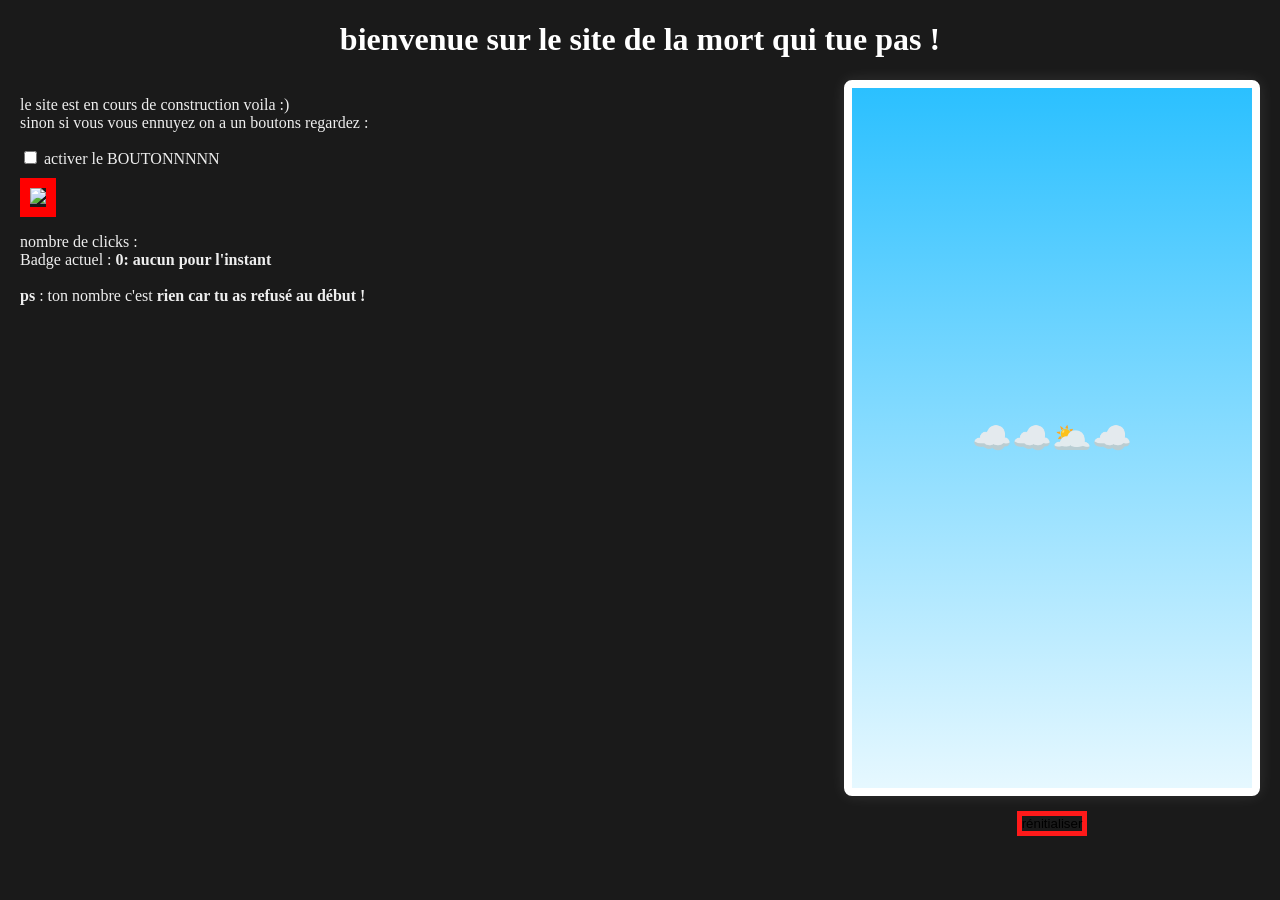
==== index.html @ 08ae424b "Update checkbox label for button activation Changed checkbox label from 'desactiver' to 'activer'." ====
<!DOCTYPE html>
<html>
	<head>
		<meta charset="UTF-8">
		<meta name="keywords" content="site de la mort qui tue pas, site de la mort qui tue, SiteDeLaMortQuiTue, lambyx176">
		<link rel="icon" type="image/png" href="favicon.png">
		<title>SiteDeLaMortQuiTue</title>
		<script>
			let a = ''
			let compteur = 0

			const succesList = [
				{ seuil: 0, texte: "aucun pour l'instant" },
				{ seuil: 1, texte: "bouton novice" },
				{ seuil: 10, texte: "Débutant du bouton" },
				{ seuil: 25, texte: "boutonneur du quartier" },
				{ seuil: 50, texte: "Tu n'as vraiment rien d'autre à faire ?" },
				{ seuil: 67, texte: "non je ne vais pas le faire !" },
				{ seuil: 100, texte: "bouton amélioré" },
				{ seuil: 250, texte: "tu n'as SÉRIEUSEMENT rien d'autre a faire ?" },
				{ seuil: 404, texte: "404 pas trouvé" },
				{ seuil: 413, texte: "erreur 413, je suis une théière" },
				{ seuil: 500, texte: "bouton de bronze" },
				{ seuil: 666, texte: "O_O" }
			];

			function nbr() {
				if (confirm('tu veux mettre un nombre ?')) {
					a = (prompt("tu veux mettre quoi comme nombre ?"))
					if (a === null || a === '' ) {
						a = 'rien car tu as refusé au début !'
						document.getElementById('a').textContent = a;
					} else {
						if (isNaN(a)) {
							alert("c'est pas un nombre !")
							nbr()
						} else {
							a = parseInt(a)
							document.getElementById('a').textContent = a;
						}
					}
				} else {
					a = 'rien car tu as refusé au début !'
					document.getElementById('a').textContent = a;
				}
				localStorage.setItem('a', a)
			}

			function btnclick() {
				compteur = compteur + 1
				document.getElementById('btn').textContent = compteur;
				MàJBadge()
				localStorage.setItem('compteur', compteur)
				if (document.getElementById('btn-checkbox').checked) {
					alert("BOUTONNNNNNNNNNNNN")
				}
			}
			function MàJBadge() {
				for (let i = 0; i < succesList.length; i++) {
        			let s = succesList[i];
        			let nextSeuil = i + 1 < succesList.length ? succesList[i + 1].seuil : Infinity;
        			if (compteur >= s.seuil && compteur < nextSeuil) {
            			document.getElementById('badge').textContent = s.seuil + ": " + s.texte;
					}
				}
			}
			function demarage() {
				//initialisation du bios avec le fichier 1.543ko
				if (localStorage.getItem("case") === null) {
					localStorage.setItem("case", false)
				}
				let LSa = localStorage.getItem('a')
				if ( LSa !== null ) {
					a = LSa
					document.getElementById('a').textContent = a;
				} else { nbr() }

				let LSc = localStorage.getItem('compteur')
				if ( LSc !== null ) {
					compteur = parseInt(LSc)
					document.getElementById('btn').textContent = compteur;
				} MàJBadge()
				if (localStorage.getItem("case") === "true") {
					document.getElementById("btn-checkbox").checked = true;
				} else {
					document.getElementById("btn-checkbox").checked = false;
				}
			}
			function btnckbxclick() {
				if (localStorage.getItem("case") === "true") {
					localStorage.setItem("case", false)
				} else {
					localStorage.setItem("case", true)
				}
			}
		</script>
		<style>
			/* Ton fond sombre et ton texte clair restaurés */
			body {
				background-color: #1a1a1a;
				color: #eeeeee;
				margin: 20px;
			}

			h1 {
				color: #ffffff;
				text-align: center;
			}

			/* Ton bouton avec sa bordure rouge de 10px restauré */
			.btn1 {
				-webkit-apparence: none;
				border-style: solid;
				border-width: 10px;
				border-color: #ff0000;
				background: none;
				cursor: pointer;
				padding: 0;
				transition: 0.1s ease;
			}

			.btn1:active {
				transform: scale(0.95) ;
			}
			
			label {
				display: block;
				margin-bottom: 10px;
			}

			/* Disposition globale : Cote a cote sur PC, superpose sur petit ecran */
			.page-layout {
				display: flex;
				flex-wrap: wrap; /* Permet de passer en dessous sur mobile */
				justify-content: space-between;
				align-items: flex-start;
				gap: 20px;
			}

			.zone-gauche {
				flex: 1;
				min-width: 280px; /* S'assure que le contenu ne soit pas trop ecrase */
			}

			.partie-droite {
				display: flex;
				gap: 15px;
				flex-direction: column;
				align-items: center;
			}
			/* La fenetre a droite */
			.fenetre-droite {
				width: 400px;
				height: 700px;
				background: linear-gradient(to bottom, #2bc0ff, #e6f8ff);
				border: 8px solid #ffffff;
				border-radius: 8px;
				display: flex;
				justify-content: center;
				align-items: center;
				font-size: 2rem;
				box-shadow: 0 0 15px rgba(255, 255, 255, 0.1);
			}
			.btnreni {
				background-color: #aaaaaa;
				border: 5px solid #ff1a1a;
				display: block;
				background: none;
				padding: 0;
				-webkit-apparence: none;
			}
		</style>
	</head>
	<body onload="demarage()">
		<h1>bienvenue sur le site de la mort qui tue pas !</h1>
		
		<div class="page-layout">
			<!-- COTE GAUCHE : Tout ton code d'origine -->
			<div class="zone-gauche">
				<p>le site est en cours de construction voila :)<br>sinon si vous vous ennuyez on a un boutons regardez : <br></p>
				
				<label>
					<input type="checkbox" id="btn-checkbox" onclick="btnckbxclick()"> activer le BOUTONNNNN 
				</label>
				
				<button class="btn1" onclick="btnclick()">
					<img src="https://img.freepik.com/psd-premium/bouton-rectangle_982911-27134.jpg?semt=ais_hybrid" style="height: 100px; width: auto;">
				</button>
				
				<p>
					nombre de clicks : <span id="btn"></span><br>
					Badge actuel : <b id="badge">aucun pour l'instant</b><br><br>
					<b>ps</b> : ton nombre c'est <b><span id="a"></span></b>
				</p>
			</div>

			<!-- COTE DROIT : La fenetre -->
			<div class="partie-droite">
				<div class="fenetre-droite">
					☁️☁️🌥️☁️
				</div>
			
				<button class="btnreni" onclick="localStorage.clear(); location.reload();">rénitialiser</button>

			</div>
		</div>
	</body>
</html>
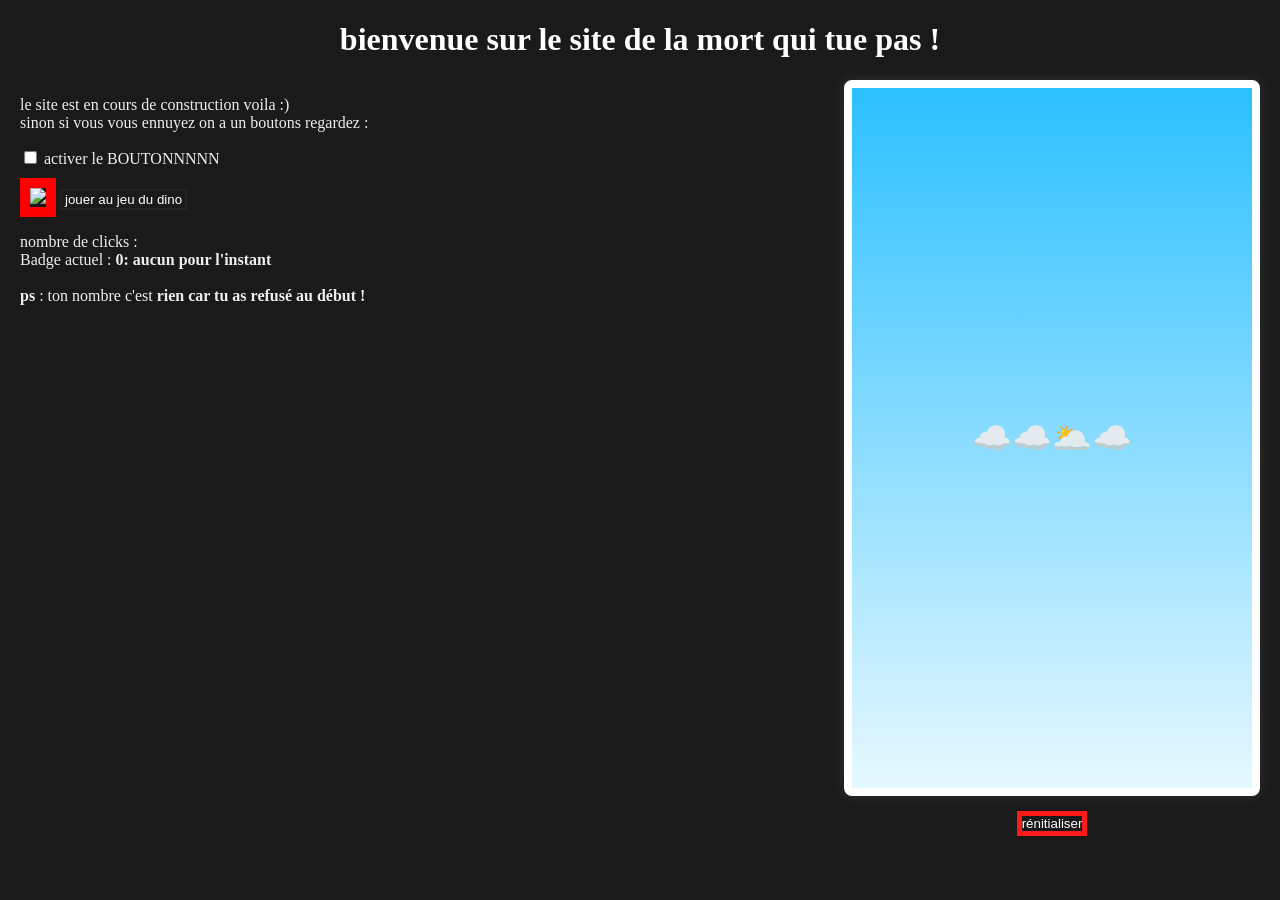
==== commit b2c19de6: "Update index.html" ====
--- a/index.html
+++ b/index.html
@@ -162,11 +162,18 @@
 				box-shadow: 0 0 15px rgba(255, 255, 255, 0.1);
 			}
 			.btnreni {
-				background-color: #aaaaaa;
+				color: #ffffff;
 				border: 5px solid #ff1a1a;
 				display: block;
 				background: none;
 				padding: 0;
+				-webkit-apparence: none;
+			}
+			.btndino {
+				color: #ffffff;
+				border: 2px solid #222222;
+				background: none;
+				padding: 1px 3px;
 				-webkit-apparence: none;
 			}
 		</style>
@@ -186,7 +193,8 @@
 				<button class="btn1" onclick="btnclick()">
 					<img src="https://img.freepik.com/psd-premium/bouton-rectangle_982911-27134.jpg?semt=ais_hybrid" style="height: 100px; width: auto;">
 				</button>
-				
+
+				<button class="btndino" onclick="window.location.href'./jeududino/construction.html'">jouer au jeu du dino</button>
 				<p>
 					nombre de clicks : <span id="btn"></span><br>
 					Badge actuel : <b id="badge">aucun pour l'instant</b><br><br>
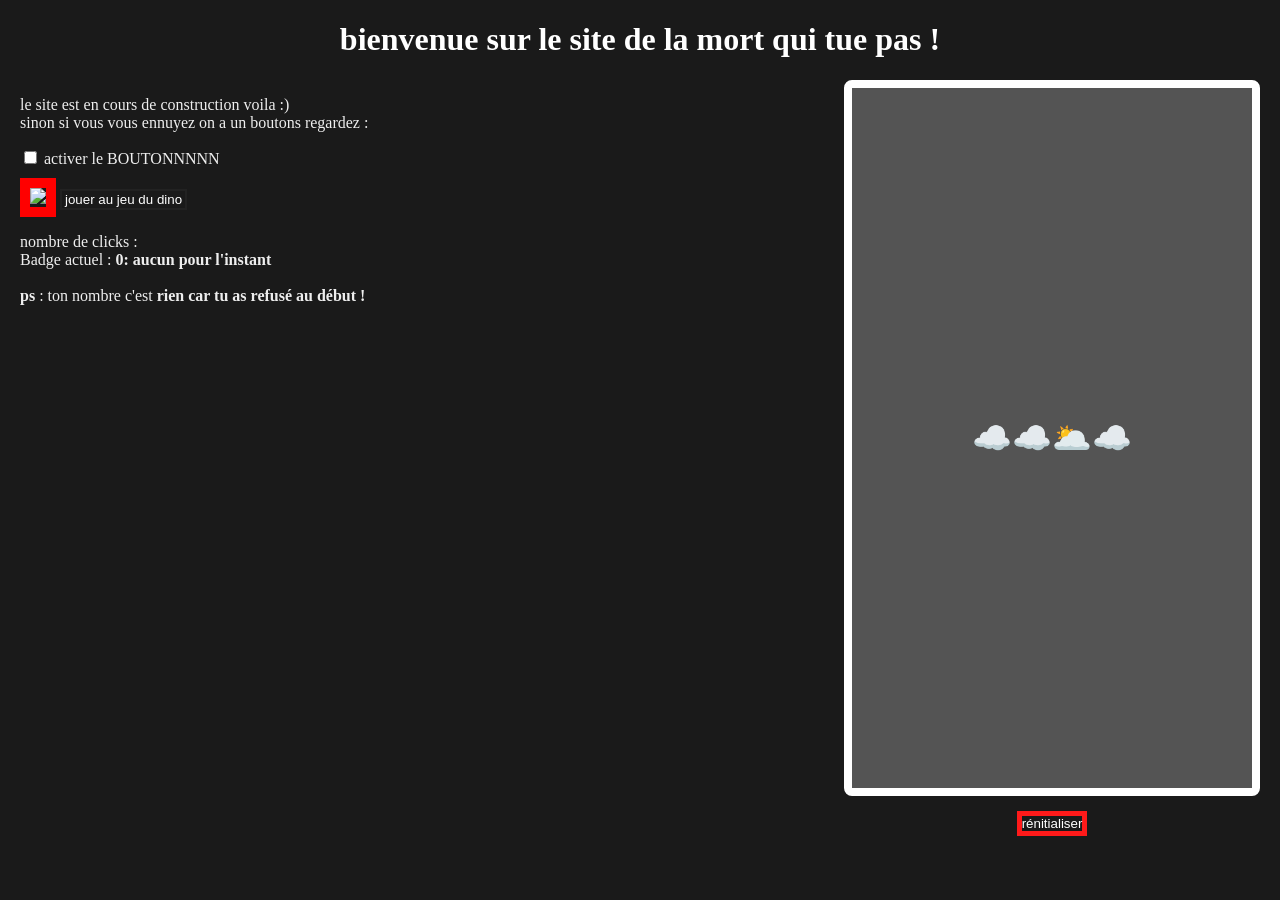
==== commit a3147f5c: "change in CSS part in index.html change in CSS in .fenetre-droite background linear-gradiant for bac" ====
--- a/index.html
+++ b/index.html
@@ -33,7 +33,7 @@
 					} else {
 						if (isNaN(a)) {
 							alert("c'est pas un nombre !")
-							nbr()
+							nbr() // ce midi j'ai mangé des pâtes avec du chili et du fromage râpé
 						} else {
 							a = parseInt(a)
 							document.getElementById('a').textContent = a;
@@ -65,7 +65,8 @@
 				}
 			}
 			function demarage() {
-				//initialisation du bios avec le fichier 1.543ko
+				//initialisation du bios avec le fichier d'1.543ko
+				MàJBadge()
 				if (localStorage.getItem("case") === null) {
 					localStorage.setItem("case", false)
 				}
@@ -152,14 +153,14 @@
 			.fenetre-droite {
 				width: 400px;
 				height: 700px;
-				background: linear-gradient(to bottom, #2bc0ff, #e6f8ff);
 				border: 8px solid #ffffff;
 				border-radius: 8px;
 				display: flex;
 				justify-content: center;
 				align-items: center;
 				font-size: 2rem;
-				box-shadow: 0 0 15px rgba(255, 255, 255, 0.1);
+				background-image: url("lambyx176.github.io/window.webp");
+				background-color: #545454
 			}
 			.btnreni {
 				color: #ffffff;
@@ -194,7 +195,7 @@
 					<img src="https://img.freepik.com/psd-premium/bouton-rectangle_982911-27134.jpg?semt=ais_hybrid" style="height: 100px; width: auto;">
 				</button>
 
-				<button class="btndino" onclick="window.location.href'./jeududino/construction.html'">jouer au jeu du dino</button>
+				<button class="btndino" onclick="window.location.href='https://lambyx176.github.io/jeududino/construction.html'">jouer au jeu du dino</button>
 				<p>
 					nombre de clicks : <span id="btn"></span><br>
 					Badge actuel : <b id="badge">aucun pour l'instant</b><br><br>
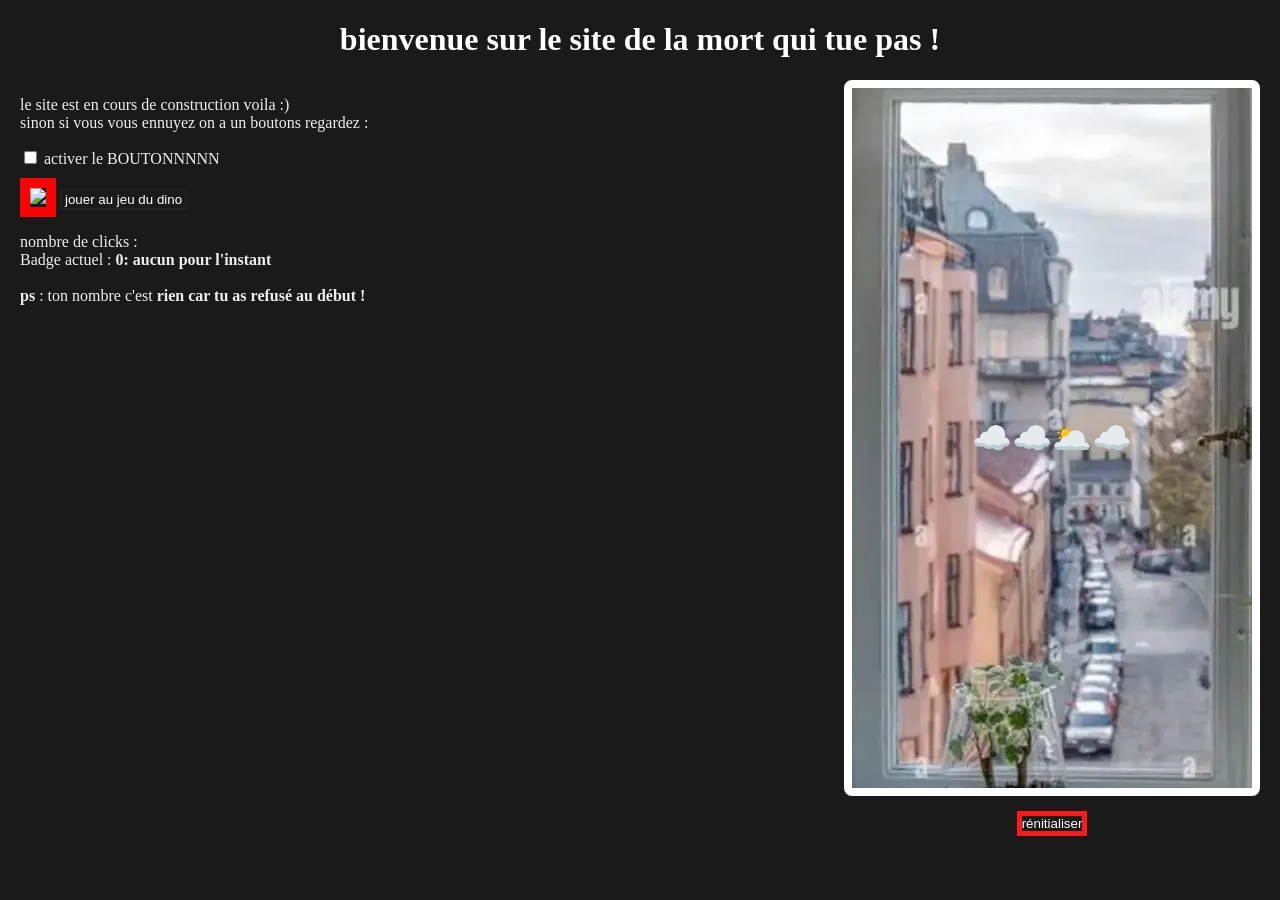
==== commit f30e30d6: "Fix HTML structure and restore original content" ====
--- a/index.html
+++ b/index.html
@@ -159,8 +159,7 @@
 				justify-content: center;
 				align-items: center;
 				font-size: 2rem;
-				background-image: url("lambyx176.github.io/window.webp");
-				background-color: #545454
+				background-image: url("https://lambyx176.github.io/window.webp");
 			}
 			.btnreni {
 				color: #ffffff;
